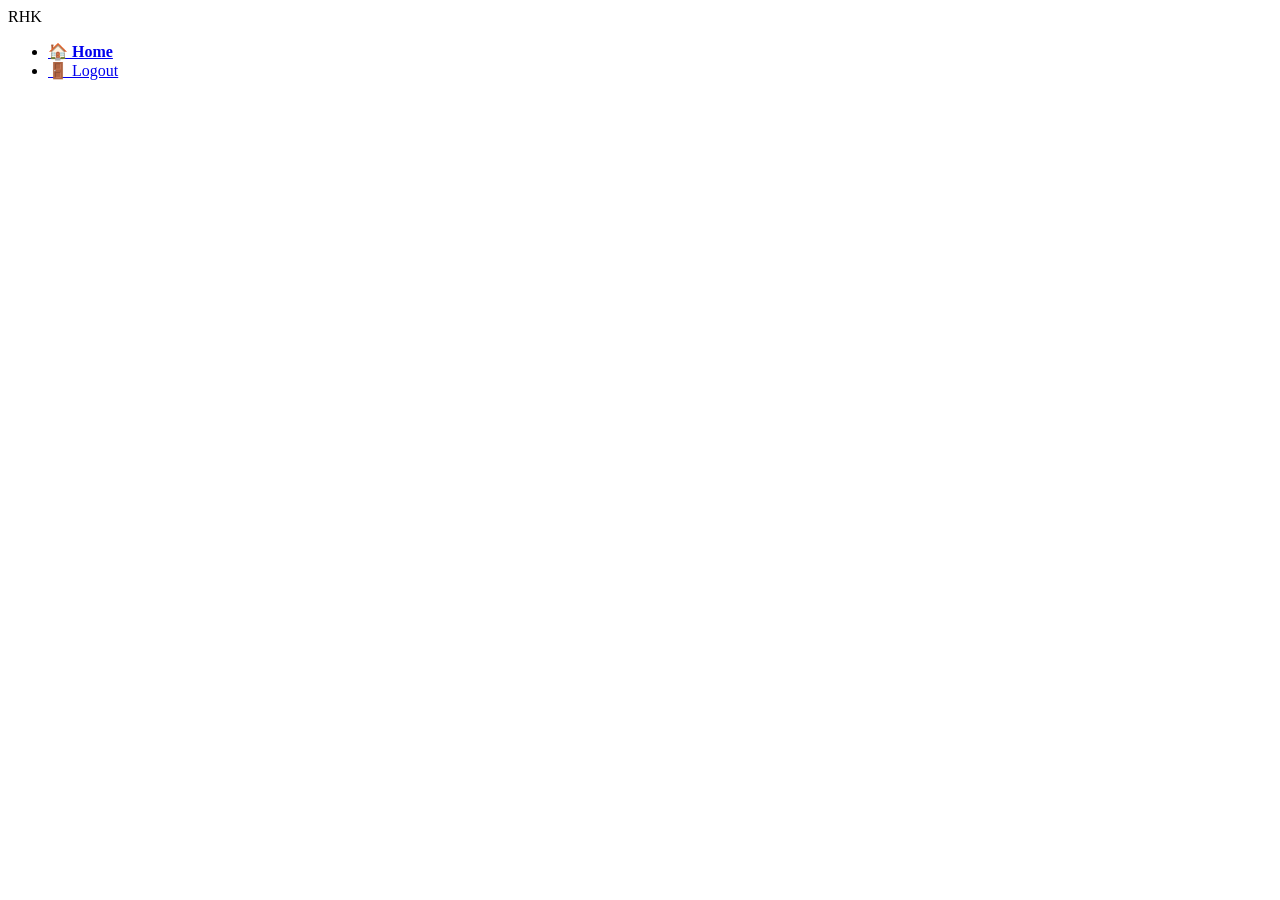
==== home.html @ 34256a93 "Create home.html" ====
<!DOCTYPE html>
<html lang="en">
<head>
  <meta charset="UTF-8">
  <title>RHK</title>
  <link rel="stylesheet" href="css/style.css">
</head>
<body>

  <div class="home-layout">
    <!-- Instagram Style Sidebar Nav -->
    <aside class="sidebar">
      <div>
        <div class="rhk-logo">RHK</div>
        <ul class="nav-links">
          <li><a href="home.html">🏠 <strong>Home</strong></a></li>
          <li><a href="#" id="logoutBtn">🚪 Logout</a></li>
        </ul>
      </div>
    </aside>

    <!-- Main Content Feed -->
    <main class="main-feed">
      <div class="feed-container" id="feedContainer">
        <!-- Post dynamically generated via home.js -->
      </div>
    </main>
  </div>

  <script type="module" src="js/home.js"></script>
</body>
</html>
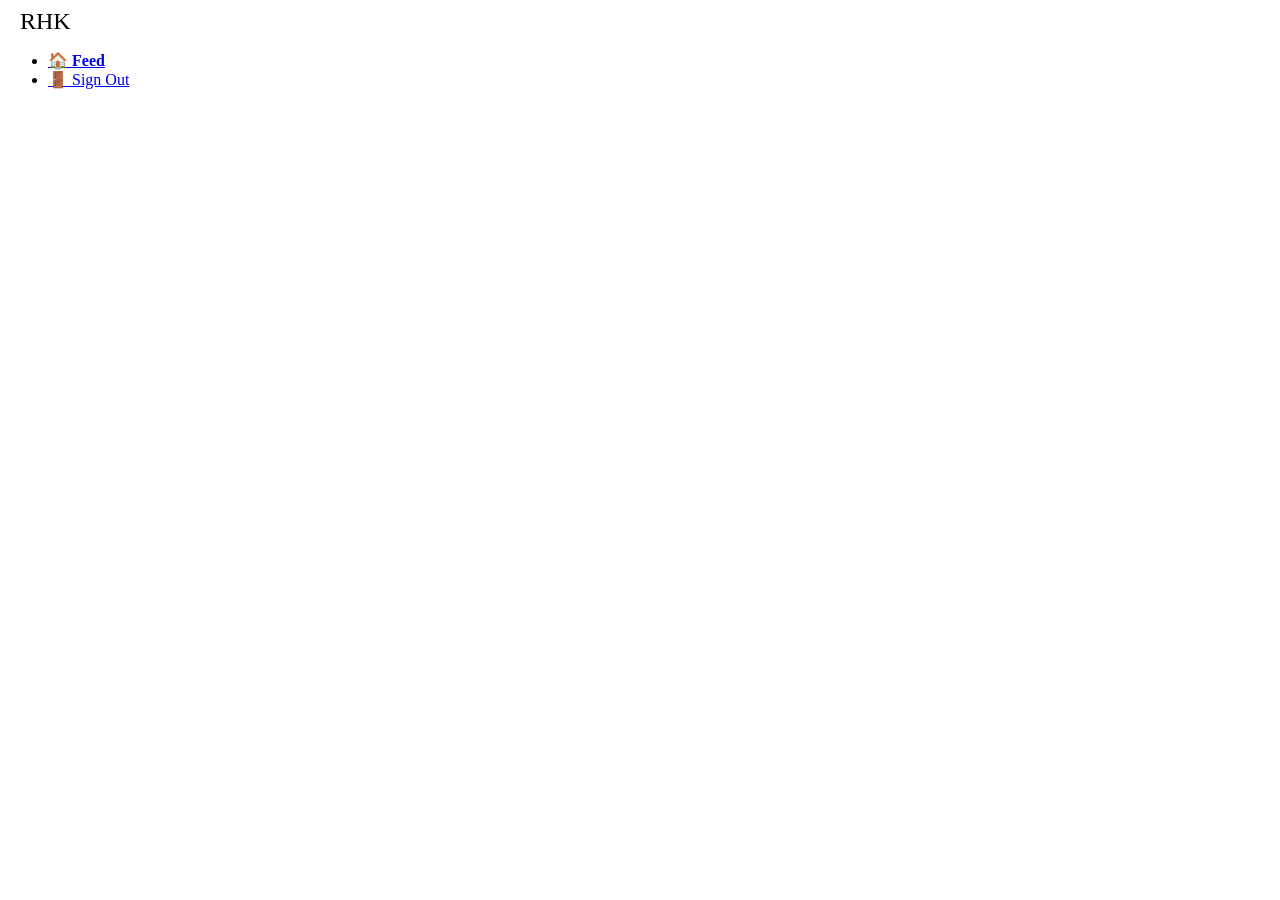
==== commit 06a8e5db: "Update home.html" ====
--- a/home.html
+++ b/home.html
@@ -2,27 +2,25 @@
 <html lang="en">
 <head>
   <meta charset="UTF-8">
-  <title>RHK</title>
+  <title>RHK Feed</title>
   <link rel="stylesheet" href="css/style.css">
 </head>
 <body>
 
   <div class="home-layout">
-    <!-- Instagram Style Sidebar Nav -->
     <aside class="sidebar">
       <div>
-        <div class="rhk-logo">RHK</div>
+        <div class="rhk-logo" style="font-size: 24px; margin-left: 12px;">RHK</div>
         <ul class="nav-links">
-          <li><a href="home.html">🏠 <strong>Home</strong></a></li>
-          <li><a href="#" id="logoutBtn">🚪 Logout</a></li>
+          <li><a href="home.html">🏠 <strong>Feed</strong></a></li>
+          <li><a href="#" id="logoutBtn">🚪 Sign Out</a></li>
         </ul>
       </div>
     </aside>
 
-    <!-- Main Content Feed -->
     <main class="main-feed">
       <div class="feed-container" id="feedContainer">
-        <!-- Post dynamically generated via home.js -->
+        <!-- Rendered via home.js -->
       </div>
     </main>
   </div>
@@ -30,4 +28,3 @@
   <script type="module" src="js/home.js"></script>
 </body>
 </html>
-
